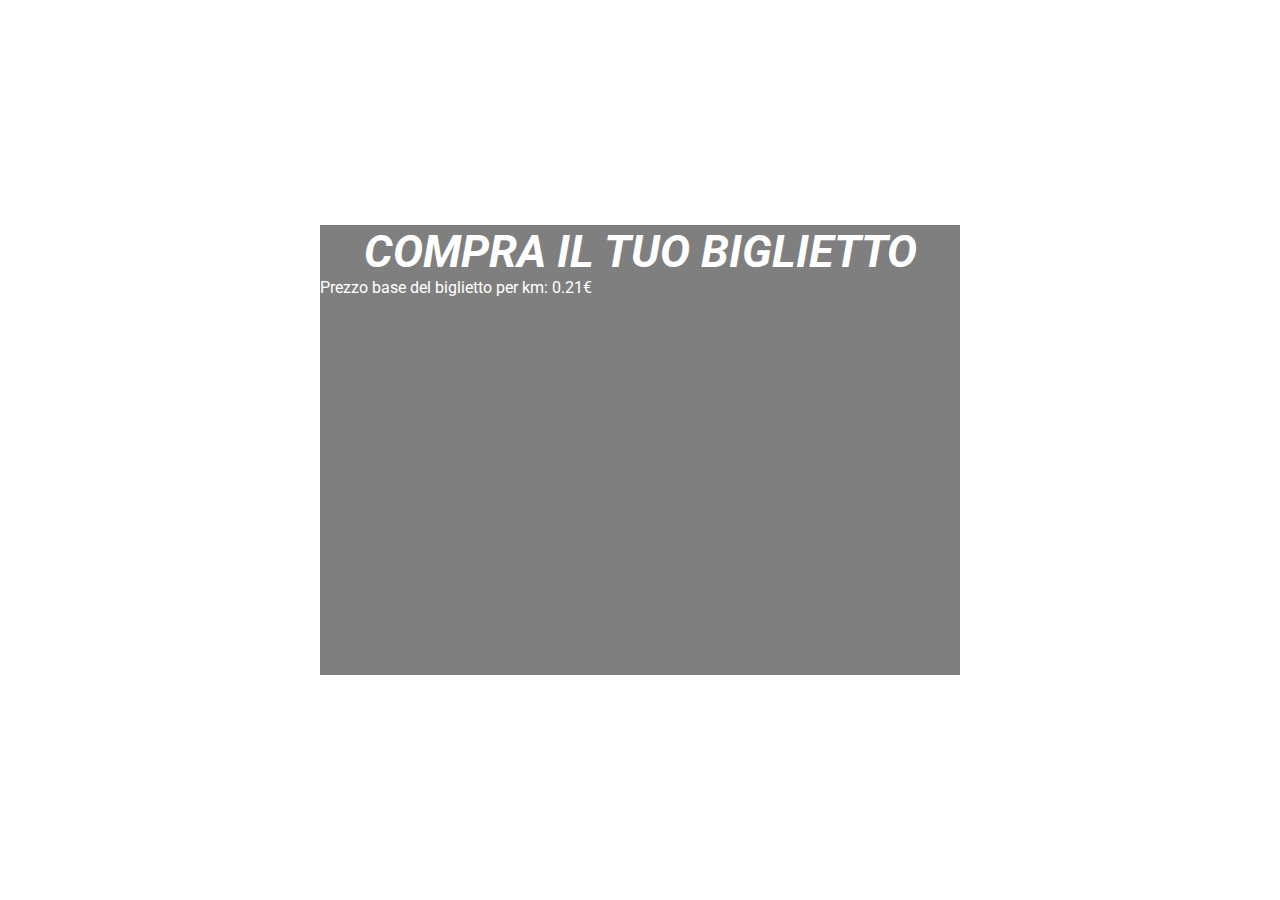
==== index.html @ 53e059fd "eseguiti i prompt necessari" ====
<!DOCTYPE html>
<html lang="en" dir="ltr">
  <head>
    <meta charset="utf-8">
    <!-- google fonts -->
    <link href="https://fonts.googleapis.com/css2?family=Roboto:wght@400;500;700&display=swap" rel="stylesheet">
    <link rel="stylesheet" href="css/style.css">
    <title>Biglietto Treno</title>
  </head>
  <body>

  <div id="wrapper">
    <div class="block">
      <h1>Compra il tuo biglietto</h1>
      <p>
        Prezzo base del biglietto per km: <span id="basic-price-ticket"></span>&euro;
      </p>
    </div>
  </div>


  <script src="js/script.js" charset="utf-8"></script>
  </body>
</html>
---- css/style.css ----
* {
  margin: 0;
  padding: 0;
  box-sizing: border-box;
}

body {
  font-family: 'Roboto', sans-serif;
  color: #ffffff;
}

#wrapper {
  width: 100%;
  height: 100vh;
  display: flex;
  justify-content: center;
  align-items: center;
  background-image: url(../img/landscape.jpg);
  background-repeat: no-repeat;
  background-position: center;
  background-size: cover;
}
.block {
  width: 50%;
  height: 50%;
  background-color: rgba(0, 0, 0, 0.5);
}
h1 {
  font-size: 45px;
  text-transform: uppercase;
  text-align: center;
  font-style: italic;
}
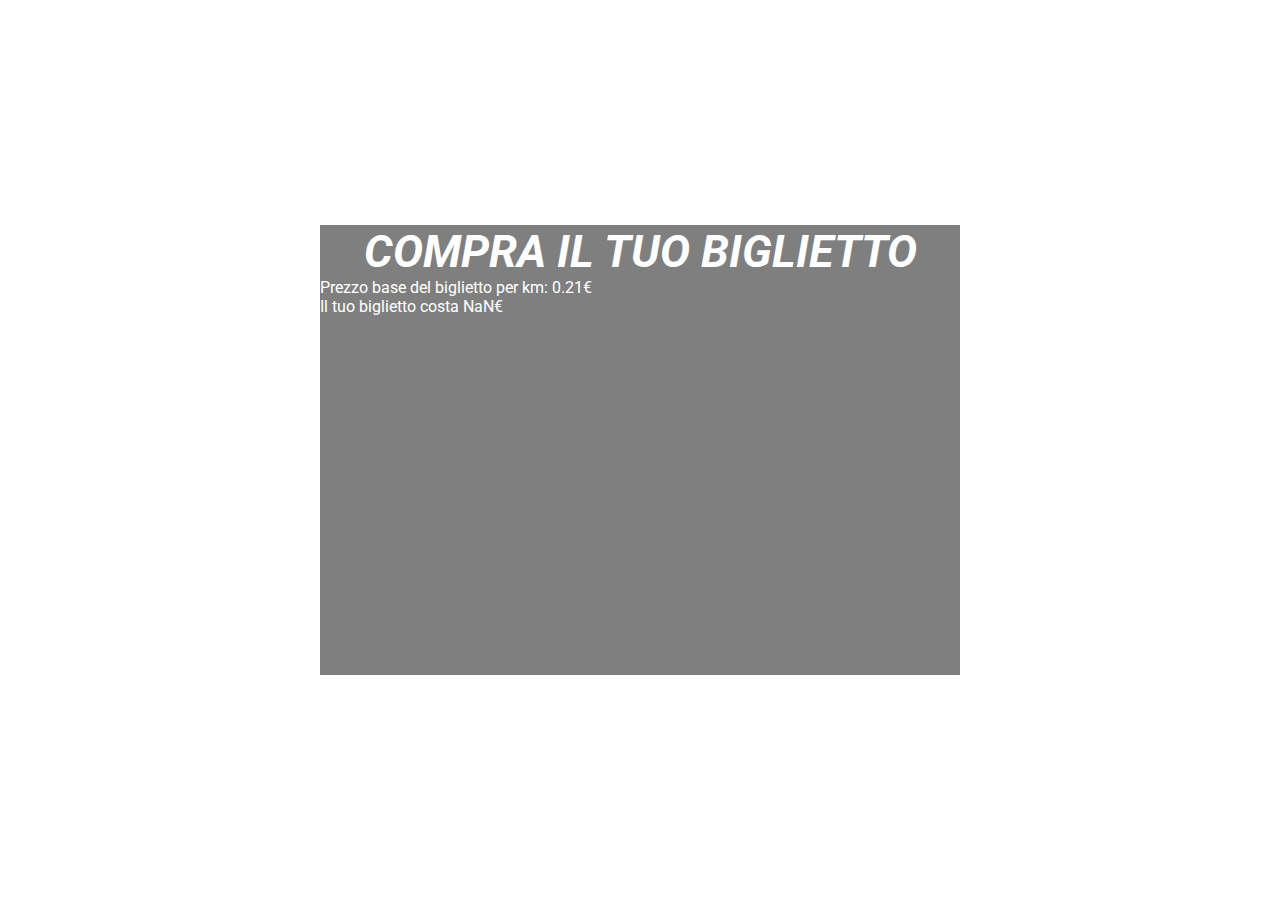
==== commit eae98f27: "completato la logica del js" ====
--- a/index.html
+++ b/index.html
@@ -15,6 +15,9 @@
       <p>
         Prezzo base del biglietto per km: <span id="basic-price-ticket"></span>&euro;
       </p>
+      <p>
+        Il tuo biglietto costa <span id="final-price"></span>&euro;
+      </p>
     </div>
   </div>
 
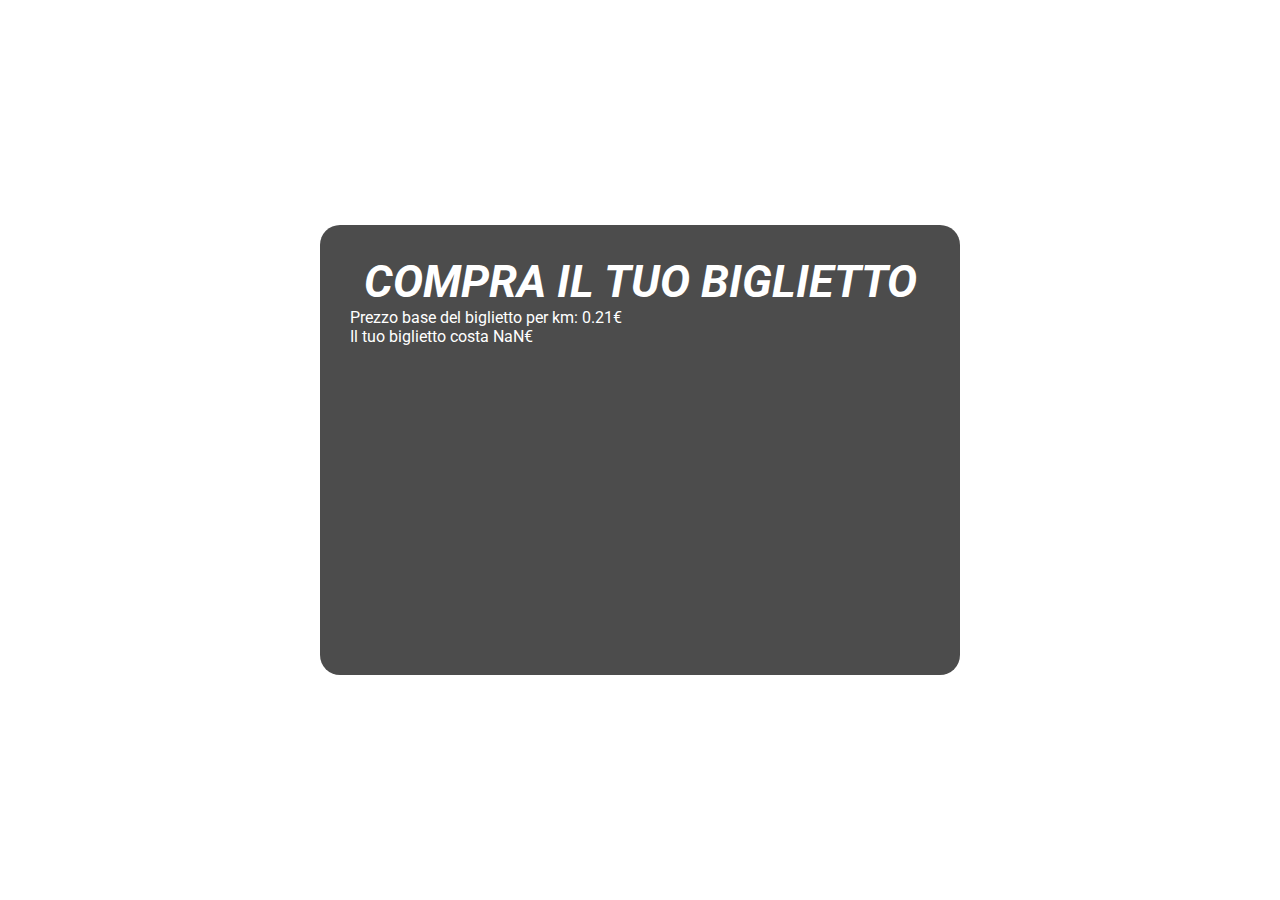
==== commit d9def8f5: "inserito valuta euro nel js" ====
--- a/index.html
+++ b/index.html
@@ -13,10 +13,10 @@
     <div class="block">
       <h1>Compra il tuo biglietto</h1>
       <p>
-        Prezzo base del biglietto per km: <span id="basic-price-ticket"></span>&euro;
+        Prezzo base del biglietto per km: <span id="basic-price-ticket"></span>
       </p>
       <p>
-        Il tuo biglietto costa <span id="final-price"></span>&euro;
+        Il tuo biglietto costa <span id="final-price"></span>
       </p>
     </div>
   </div>
--- a/css/style.css
+++ b/css/style.css
@@ -23,7 +23,9 @@
 .block {
   width: 50%;
   height: 50%;
-  background-color: rgba(0, 0, 0, 0.5);
+  padding: 30px;
+  background-color: rgba(0, 0, 0, 0.7);
+  border-radius: 20px;
 }
 h1 {
   font-size: 45px;
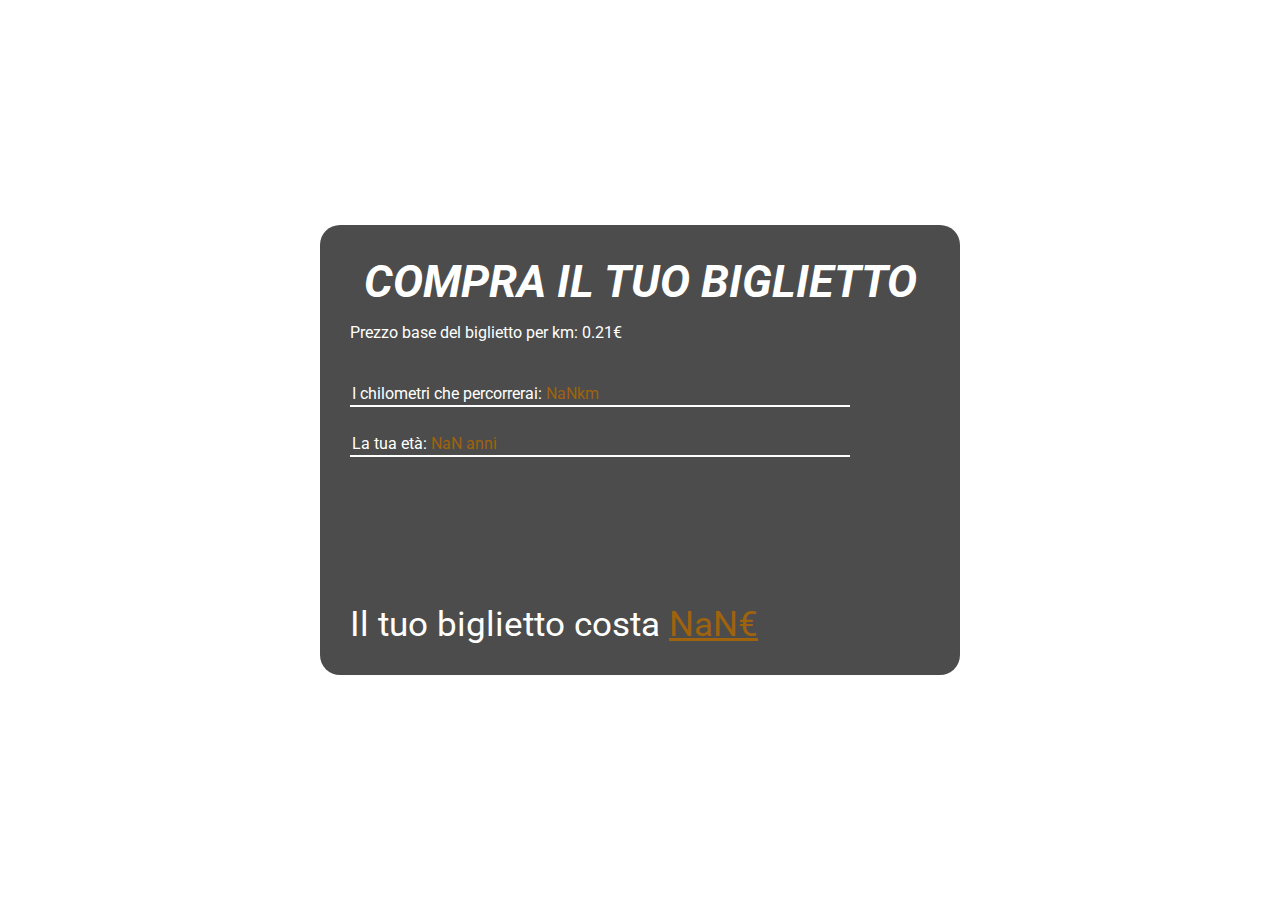
==== commit d85270e7: "aggiunto un po' di css" ====
--- a/index.html
+++ b/index.html
@@ -15,6 +15,12 @@
       <p>
         Prezzo base del biglietto per km: <span id="basic-price-ticket"></span>
       </p>
+      <div class="box">
+        <p>I chilometri che percorrerai: <span id="kilometres"></span></p>
+      </div>
+      <div class="box">
+        <p>La tua et&agrave;: <span id="age"></span></p>
+      </div>
       <p>
         Il tuo biglietto costa <span id="final-price"></span>
       </p>
--- a/css/style.css
+++ b/css/style.css
@@ -20,7 +20,9 @@
   background-position: center;
   background-size: cover;
 }
+
 .block {
+  position: relative;
   width: 50%;
   height: 50%;
   padding: 30px;
@@ -33,3 +35,30 @@
   text-align: center;
   font-style: italic;
 }
+.block > p {
+  margin: 15px 0;
+}
+.box {
+  width: 500px;
+  height: 50px;
+  display: flex;
+  justify-content: flex-start;
+  align-items: flex-end;
+  padding: 2px;
+  border-bottom: 2px solid #ffffff;
+}
+.block > p:last-child {
+  position: absolute;
+  left: 30px;
+  bottom: 30px;
+  margin-bottom: 0;
+  font-size: 35px;
+}
+#kilometres,
+#age,
+#final-price {
+  color: #9f620d;
+}
+#final-price {
+  text-decoration: underline;
+}
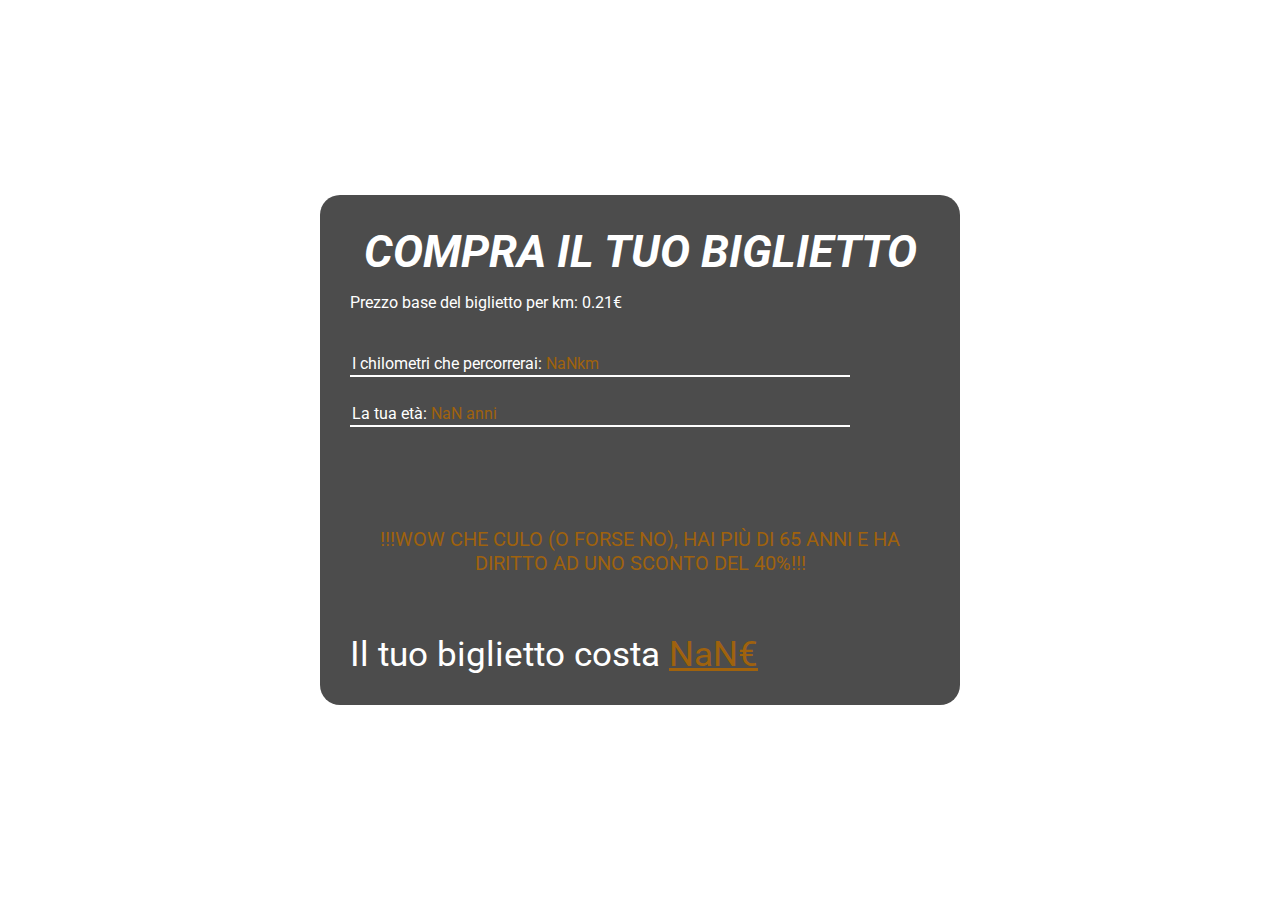
==== commit 4c959e45: "cambiato alert con del testo" ====
--- a/index.html
+++ b/index.html
@@ -21,6 +21,7 @@
       <div class="box">
         <p>La tua et&agrave;: <span id="age"></span></p>
       </div>
+      <div id="banner"></div>
       <p>
         Il tuo biglietto costa <span id="final-price"></span>
       </p>
--- a/css/style.css
+++ b/css/style.css
@@ -24,7 +24,7 @@
 .block {
   position: relative;
   width: 50%;
-  height: 50%;
+  /* height: 50%; */
   padding: 30px;
   background-color: rgba(0, 0, 0, 0.7);
   border-radius: 20px;
@@ -50,14 +50,22 @@
 .block > p:last-child {
   position: absolute;
   left: 30px;
-  bottom: 30px;
+  bottom: 0;
+  padding-bottom: 30px;
   margin-bottom: 0;
   font-size: 35px;
 }
 #kilometres,
 #age,
+#banner,
 #final-price {
   color: #9f620d;
+}
+#banner {
+  font-size: 20px;
+  padding: 100px 0;
+  text-align: center;
+  text-transform: uppercase;
 }
 #final-price {
   text-decoration: underline;
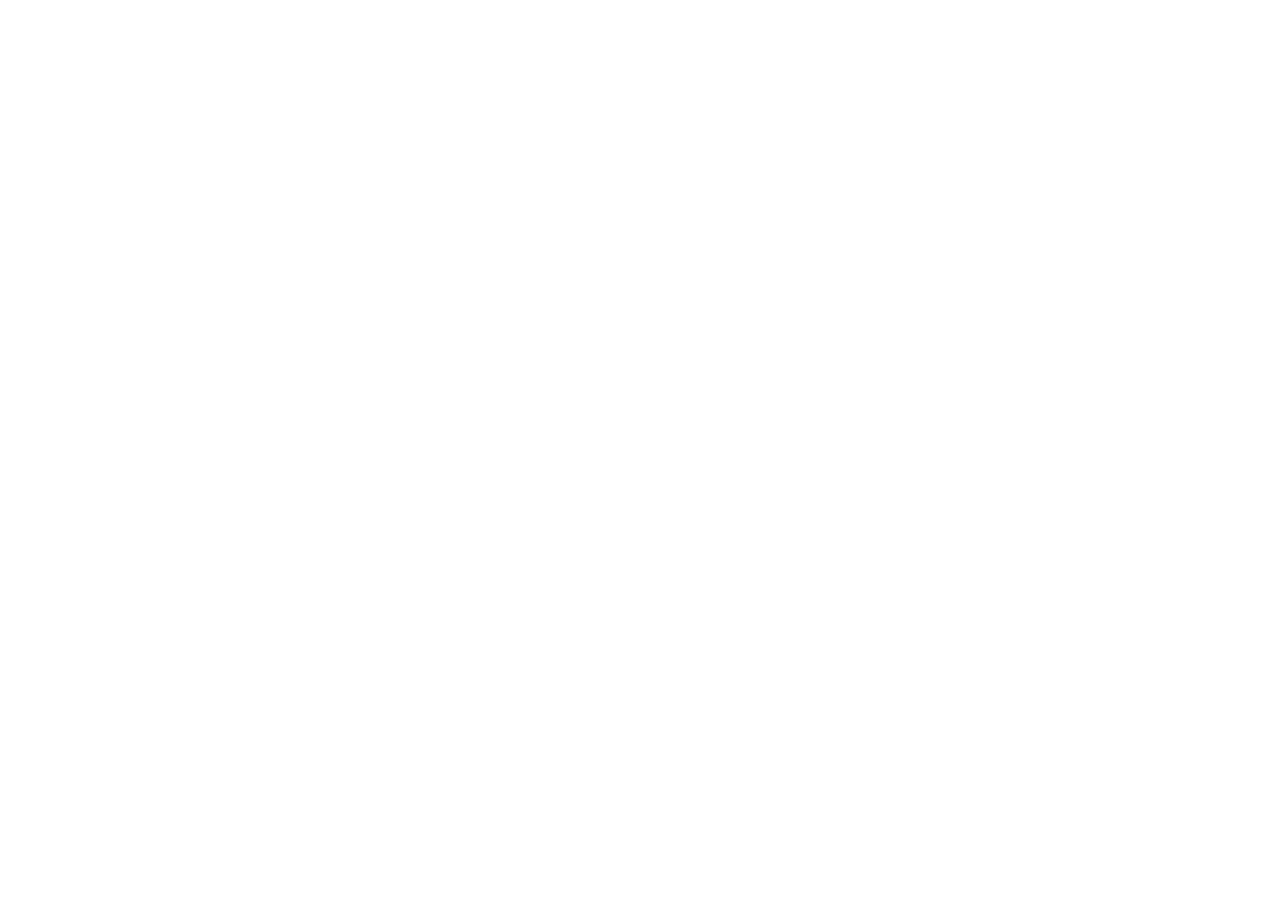
==== commit 8b120615: "inizializzato nuovo esercizio" ====
--- a/index.html
+++ b/index.html
@@ -2,33 +2,10 @@
 <html lang="en" dir="ltr">
   <head>
     <meta charset="utf-8">
-    <!-- google fonts -->
-    <link href="https://fonts.googleapis.com/css2?family=Roboto:wght@400;500;700&display=swap" rel="stylesheet">
     <link rel="stylesheet" href="css/style.css">
-    <title>Biglietto Treno</title>
+    <title>Biglietto treno, ma meglio</title>
   </head>
   <body>
-
-  <div id="wrapper">
-    <div class="block">
-      <h1>Compra il tuo biglietto</h1>
-      <p>
-        Prezzo base del biglietto per km: <span id="basic-price-ticket"></span>
-      </p>
-      <div class="box">
-        <p>I chilometri che percorrerai: <span id="kilometres"></span></p>
-      </div>
-      <div class="box">
-        <p>La tua et&agrave;: <span id="age"></span></p>
-      </div>
-      <div id="banner"></div>
-      <p>
-        Il tuo biglietto costa <span id="final-price"></span>
-      </p>
-    </div>
-  </div>
-
-
   <script src="js/script.js" charset="utf-8"></script>
   </body>
 </html>
--- a/css/style.css
+++ b/css/style.css
@@ -3,70 +3,3 @@
   padding: 0;
   box-sizing: border-box;
 }
-
-body {
-  font-family: 'Roboto', sans-serif;
-  color: #ffffff;
-}
-
-#wrapper {
-  width: 100%;
-  height: 100vh;
-  display: flex;
-  justify-content: center;
-  align-items: center;
-  background-image: url(../img/landscape.jpg);
-  background-repeat: no-repeat;
-  background-position: center;
-  background-size: cover;
-}
-
-.block {
-  position: relative;
-  width: 50%;
-  /* height: 50%; */
-  padding: 30px;
-  background-color: rgba(0, 0, 0, 0.7);
-  border-radius: 20px;
-}
-h1 {
-  font-size: 45px;
-  text-transform: uppercase;
-  text-align: center;
-  font-style: italic;
-}
-.block > p {
-  margin: 15px 0;
-}
-.box {
-  width: 500px;
-  height: 50px;
-  display: flex;
-  justify-content: flex-start;
-  align-items: flex-end;
-  padding: 2px;
-  border-bottom: 2px solid #ffffff;
-}
-.block > p:last-child {
-  position: absolute;
-  left: 30px;
-  bottom: 0;
-  padding-bottom: 30px;
-  margin-bottom: 0;
-  font-size: 35px;
-}
-#kilometres,
-#age,
-#banner,
-#final-price {
-  color: #9f620d;
-}
-#banner {
-  font-size: 20px;
-  padding: 100px 0;
-  text-align: center;
-  text-transform: uppercase;
-}
-#final-price {
-  text-decoration: underline;
-}
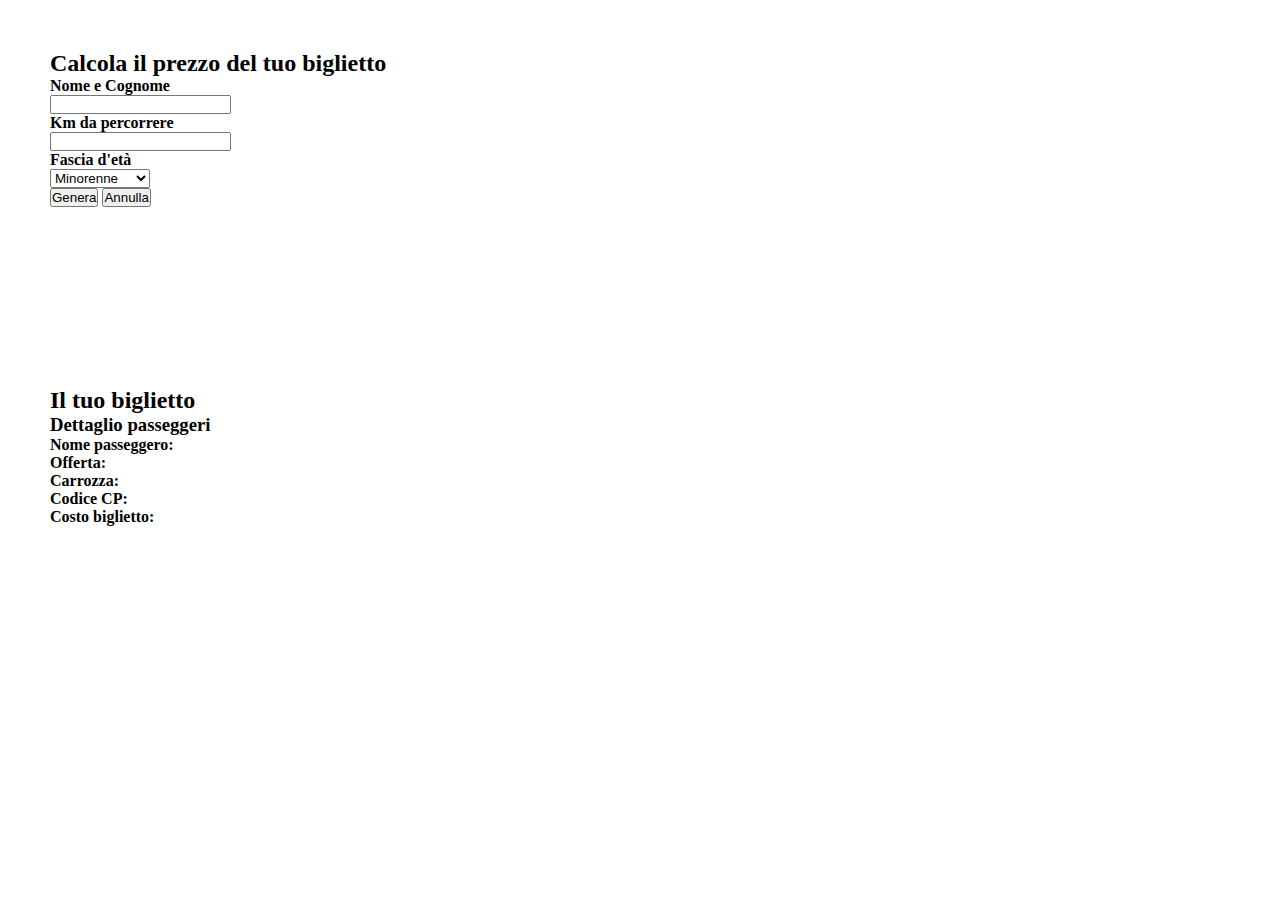
==== commit becea930: "impostato HTML" ====
--- a/index.html
+++ b/index.html
@@ -6,6 +6,57 @@
     <title>Biglietto treno, ma meglio</title>
   </head>
   <body>
+    <section id="calc-ticket">
+      <h2>Calcola  il prezzo del tuo biglietto</h2>
+      <div class="block-calc-ticket">
+        <div class="field">
+          <h4>Nome e Cognome</h4>
+          <input type="text" name="name">
+        </div>
+        <div class="field">
+          <h4>Km da percorrere</h4>
+          <input type="number" name="km">
+        </div>
+        <div class="field">
+          <h4>Fascia d'età</h4>
+          <select class="" name="option">
+            <option>Minorenne</option>
+            <option>Maggiorenne</option>
+            <option>Over 65</option>
+          </select>
+          <div class="block-button">
+            <button type="button" name="button">Genera</button>
+            <button type="button" name="button">Annulla</button>
+          </div>
+        </div>
+      </div>
+    </section>
+    <section id="ticket">
+      <h2>Il tuo biglietto</h2>
+      <div class="block-ticket">
+        <h3>Dettaglio passeggeri</h3>
+        <div class="ticket-info">
+          <h4>Nome passeggero:</h4>
+          <span></span>
+        </div>
+        <div class="ticket-info">
+          <h4>Offerta:</h4>
+          <span></span>
+        </div>
+        <div class="ticket-info">
+          <h4>Carrozza:</h4>
+          <span></span>
+        </div>
+        <div class="ticket-info">
+          <h4>Codice CP:</h4>
+          <span></span>
+        </div>
+        <div class="ticket-info">
+          <h4>Costo biglietto:</h4>
+          <span></span>
+        </div>
+      </div>
+    </section>
   <script src="js/script.js" charset="utf-8"></script>
   </body>
 </html>
--- a/css/style.css
+++ b/css/style.css
@@ -3,3 +3,8 @@
   padding: 0;
   box-sizing: border-box;
 }
+#calc-ticket,
+#ticket {
+  padding: 50px;
+  margin-bottom: 80px;
+}
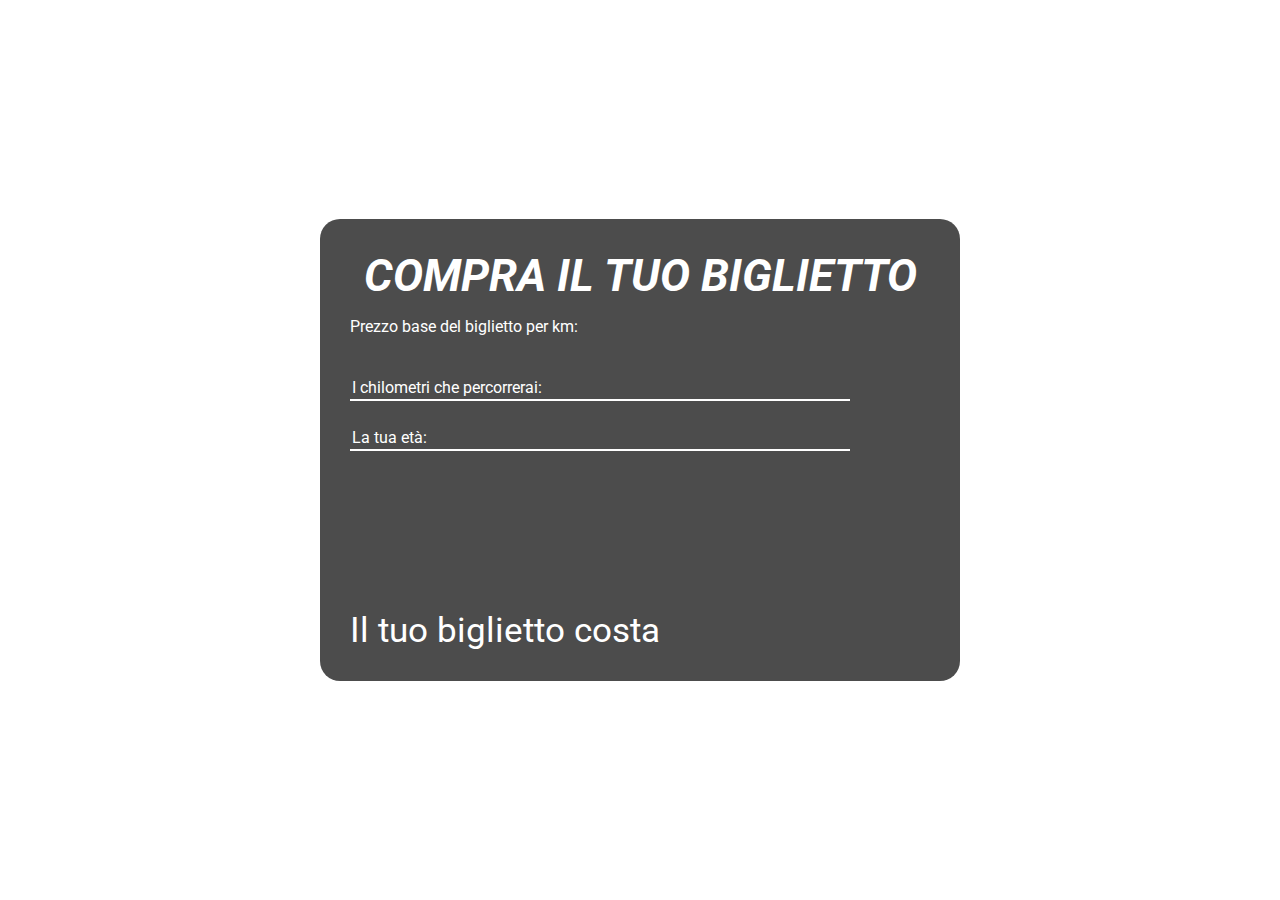
==== commit 1cf2e391: "spostato gli esercizi nuovi in una nuova repo" ====
--- a/index.html
+++ b/index.html
@@ -2,61 +2,33 @@
 <html lang="en" dir="ltr">
   <head>
     <meta charset="utf-8">
+    <!-- google fonts -->
+    <link href="https://fonts.googleapis.com/css2?family=Roboto:wght@400;500;700&display=swap" rel="stylesheet">
     <link rel="stylesheet" href="css/style.css">
-    <title>Biglietto treno, ma meglio</title>
+    <title>Biglietto Treno</title>
   </head>
   <body>
-    <section id="calc-ticket">
-      <h2>Calcola  il prezzo del tuo biglietto</h2>
-      <div class="block-calc-ticket">
-        <div class="field">
-          <h4>Nome e Cognome</h4>
-          <input type="text" name="name">
-        </div>
-        <div class="field">
-          <h4>Km da percorrere</h4>
-          <input type="number" name="km">
-        </div>
-        <div class="field">
-          <h4>Fascia d'età</h4>
-          <select class="" name="option">
-            <option>Minorenne</option>
-            <option>Maggiorenne</option>
-            <option>Over 65</option>
-          </select>
-          <div class="block-button">
-            <button type="button" name="button">Genera</button>
-            <button type="button" name="button">Annulla</button>
-          </div>
-        </div>
+
+  <div id="wrapper">
+    <div class="block">
+      <h1>Compra il tuo biglietto</h1>
+      <p>
+        Prezzo base del biglietto per km: <span id="basic-price-ticket"></span>
+      </p>
+      <div class="box">
+        <p>I chilometri che percorrerai: <span id="kilometres"></span></p>
       </div>
-    </section>
-    <section id="ticket">
-      <h2>Il tuo biglietto</h2>
-      <div class="block-ticket">
-        <h3>Dettaglio passeggeri</h3>
-        <div class="ticket-info">
-          <h4>Nome passeggero:</h4>
-          <span></span>
-        </div>
-        <div class="ticket-info">
-          <h4>Offerta:</h4>
-          <span></span>
-        </div>
-        <div class="ticket-info">
-          <h4>Carrozza:</h4>
-          <span></span>
-        </div>
-        <div class="ticket-info">
-          <h4>Codice CP:</h4>
-          <span></span>
-        </div>
-        <div class="ticket-info">
-          <h4>Costo biglietto:</h4>
-          <span></span>
-        </div>
+      <div class="box">
+        <p>La tua et&agrave;: <span id="age"></span></p>
       </div>
-    </section>
-  <script src="js/script.js" charset="utf-8"></script>
+      <div id="banner"></div>
+      <p>
+        Il tuo biglietto costa <span id="final-price"></span>
+      </p>
+    </div>
+  </div>
+
+
+  <script src="js/script-old.js" charset="utf-8"></script>
   </body>
 </html>
--- a/css/style.css
+++ b/css/style.css
@@ -3,8 +3,70 @@
   padding: 0;
   box-sizing: border-box;
 }
-#calc-ticket,
-#ticket {
-  padding: 50px;
-  margin-bottom: 80px;
+
+body {
+  font-family: 'Roboto', sans-serif;
+  color: #ffffff;
 }
+
+#wrapper {
+  width: 100%;
+  height: 100vh;
+  display: flex;
+  justify-content: center;
+  align-items: center;
+  background-image: url(../img/landscape.jpg);
+  background-repeat: no-repeat;
+  background-position: center;
+  background-size: cover;
+}
+
+.block {
+  position: relative;
+  width: 50%;
+  /* height: 50%; */
+  padding: 30px;
+  background-color: rgba(0, 0, 0, 0.7);
+  border-radius: 20px;
+}
+h1 {
+  font-size: 45px;
+  text-transform: uppercase;
+  text-align: center;
+  font-style: italic;
+}
+.block > p {
+  margin: 15px 0;
+}
+.box {
+  width: 500px;
+  height: 50px;
+  display: flex;
+  justify-content: flex-start;
+  align-items: flex-end;
+  padding: 2px;
+  border-bottom: 2px solid #ffffff;
+}
+.block > p:last-child {
+  position: absolute;
+  left: 30px;
+  bottom: 0;
+  padding-bottom: 30px;
+  margin-bottom: 0;
+  font-size: 35px;
+}
+#kilometres,
+#age,
+#banner,
+#final-price {
+  color: #9f620d;
+}
+#banner {
+  font-size: 20px;
+  padding: 100px 0;
+  text-align: center;
+  text-transform: uppercase;
+}
+#final-price {
+  text-decoration: underline;
+}
